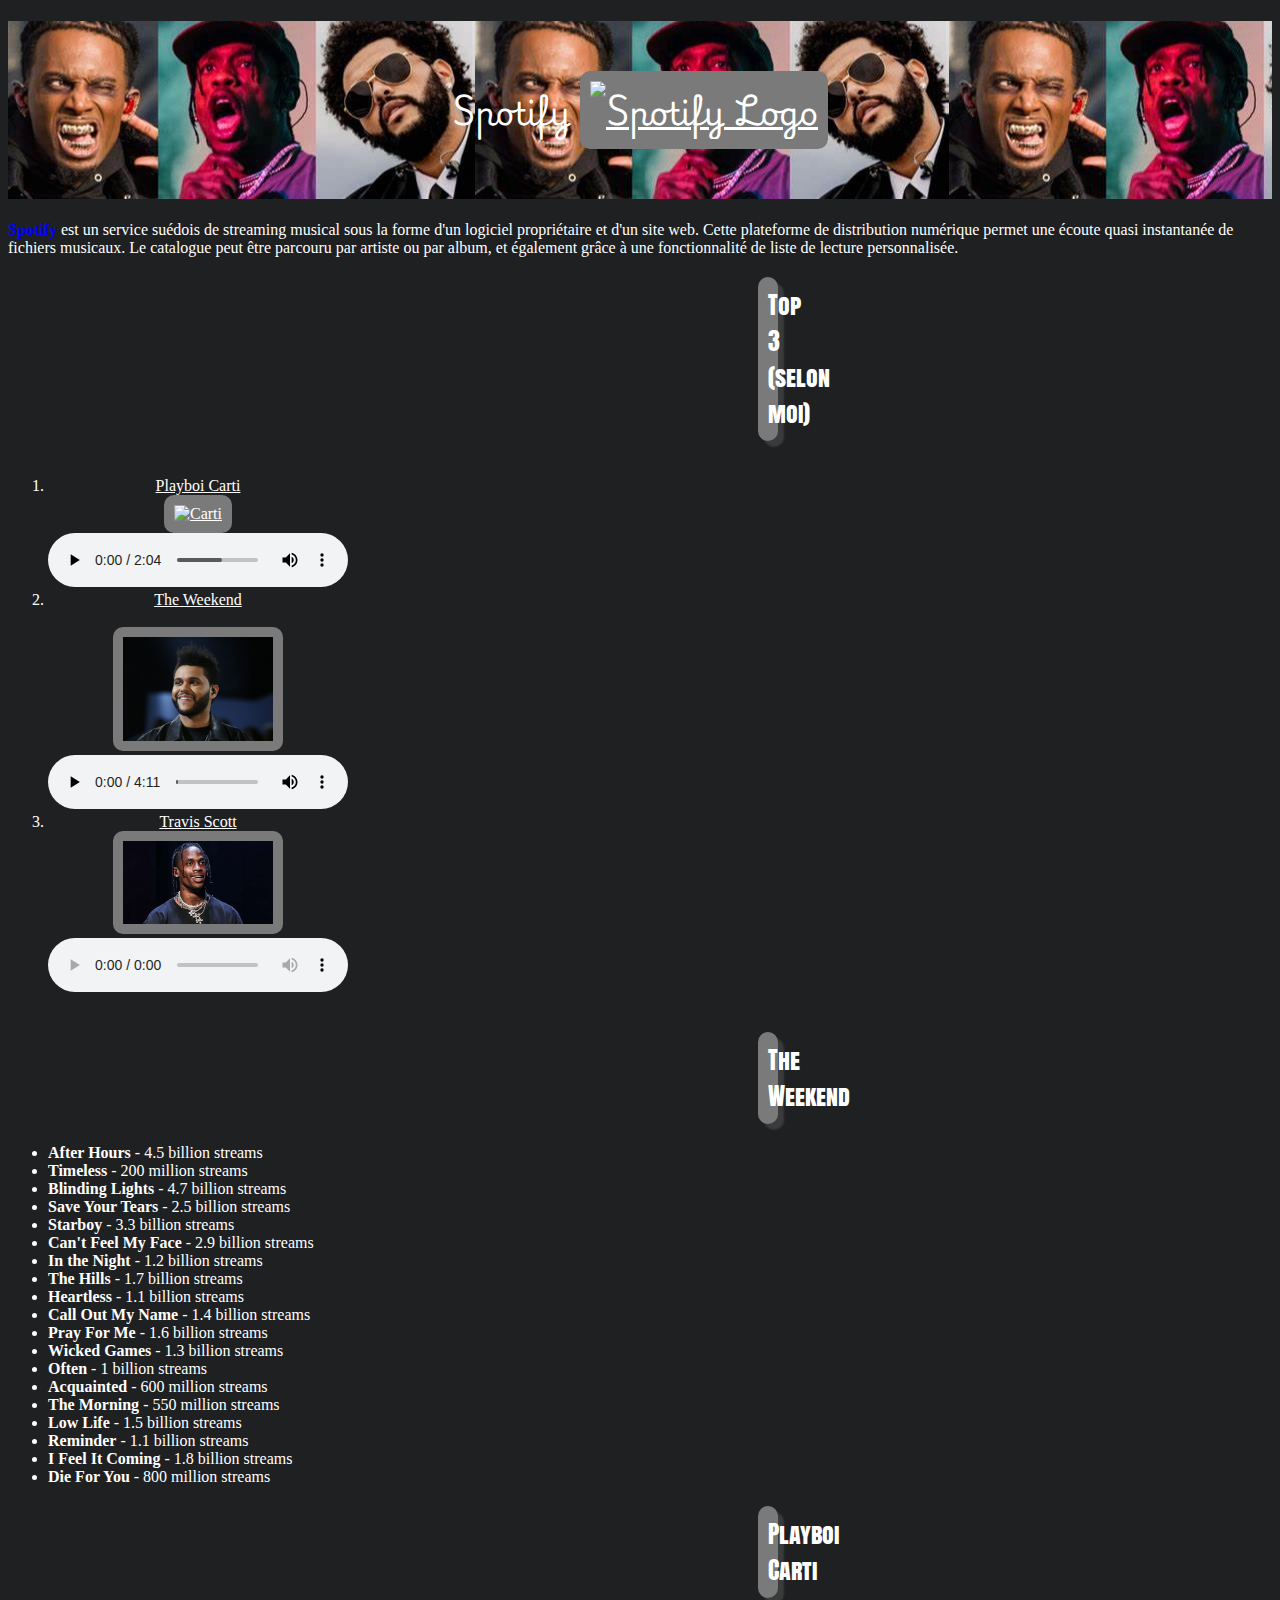
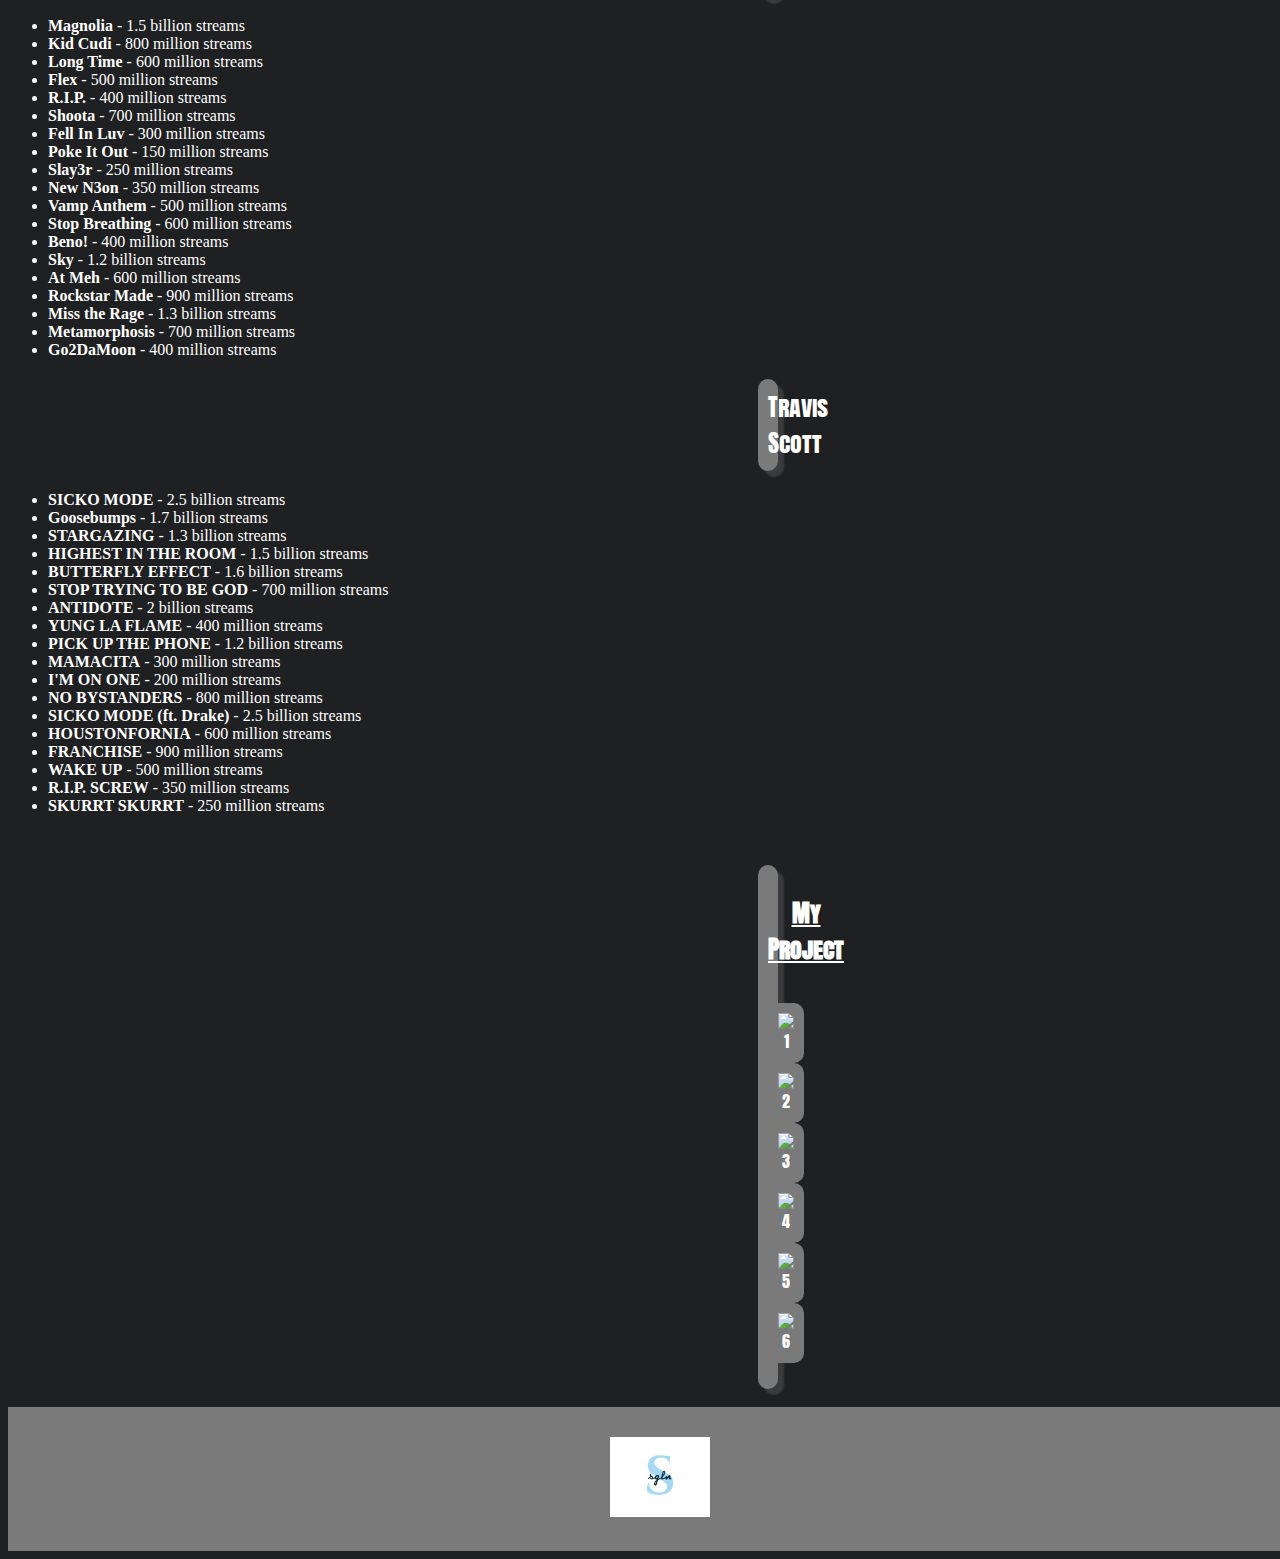
==== SITE/index.html @ 0bac0e94 "Add files via upload" ====
<!DOCTYPE html>
<html lang="fr">
<head>
    <meta charset="utf-8">
    <title>Accueil - I AM MUSIC</title>
    <link rel="stylesheet" href="style.css">
</head>
<body>
    <header>
        <h1 class="Centertxt playwrite">
            Spotify <a href="https://open.spotify.com/intl-fr">
                <img src="images/SPOT.svg" width="20" alt="Spotify Logo">
            </a>
        </h1>
    </header>

    <p>
        <span class="blue"><strong>Spotify</strong></span> est un service suédois de streaming musical sous la forme d'un logiciel propriétaire et d'un site web. Cette plateforme de distribution numérique permet une écoute quasi instantanée de fichiers musicaux. Le catalogue peut être parcouru par artiste ou par album, et également grâce à une fonctionnalité de liste de lecture personnalisée.
    </p>

    <h2 class="anton tborder Centertxt">Top 3 (selon moi)</h2>
    <div class="space">
        <ol>
            <li>
                <a href="index.html#Carti">Playboi Carti</a> <br>
                <a href="https://i.scdn.co/image/ab6761610000e5eb73d4facbd619ae025b5588c7">
                    <img class="iborder" alt="Carti" width="150" src="https://i.scdn.co/image/ab6761610000e5eb73d4facbd619ae025b5588c7">
                </a> <br>
                <audio controls>
                    <source src="Musique/Carti.mp3" type="audio/mpeg">
                </audio>
            </li>
            <li>
                <a href="index.html#Wknd">The Weekend</a> <br>
                <a href="Images/Weekday.jpeg"><br>
                    <img class="iborder" alt="Weekend" width="150" src="Images/Weekday.jpeg">
                </a><br>
                <audio controls>
                    <source src="Musique/Weekend.mp3" type="audio/mpeg">
                </audio>
            </li>
            <li>
                <a href="index.html#Scott">Travis Scott</a><br>
                <a href="Images/Tscott.jpg">
                    <img class="iborder" alt="Travis" width="150" src="Images/Tscott.jpg">
                </a><br>
                <audio controls>
                    <source src="Musique/Travis.mp3" type="audio/mpeg">
                </audio>
            </li>
        </ol>
    </div>

    <h2 class="anton tborder Centertxt" id="Wknd">The Weekend</h2>
    <ul>
        <li><span class="Streams">After Hours</span> - 4.5 billion streams</li>
        <li><span class="Streams">Timeless</span> - 200 million streams</li>
        <li><span class="Streams">Blinding Lights</span> - 4.7 billion streams</li>
        <li><span class="Streams">Save Your Tears</span> - 2.5 billion streams</li>
        <li><span class="Streams">Starboy</span> - 3.3 billion streams</li>
        <li><span class="Streams">Can't Feel My Face</span> - 2.9 billion streams</li>
        <li><span class="Streams">In the Night</span> - 1.2 billion streams</li>
        <li><span class="Streams">The Hills</span> - 1.7 billion streams</li>
        <li><span class="Streams">Heartless</span> - 1.1 billion streams</li>
        <li><span class="Streams">Call Out My Name</span> - 1.4 billion streams</li>
        <li><span class="Streams">Pray For Me</span> - 1.6 billion streams</li>
        <li><span class="Streams">Wicked Games</span> - 1.3 billion streams</li>
        <li><span class="Streams">Often</span> - 1 billion streams</li>
        <li><span class="Streams">Acquainted</span> - 600 million streams</li>
        <li><span class="Streams">The Morning</span> - 550 million streams</li>
        <li><span class="Streams">Low Life</span> - 1.5 billion streams</li>
        <li><span class="Streams">Reminder</span> - 1.1 billion streams</li>
        <li><span class="Streams">I Feel It Coming</span> - 1.8 billion streams</li>
        <li><span class="Streams">Die For You</span> - 800 million streams</li>
    </ul>

    <h2 class="anton tborder Centertxt" id="Carti">Playboi Carti</h2>
    <ul>
        <li><span class="Streams">Magnolia</span> - 1.5 billion streams</li>
        <li><span class="Streams">Kid Cudi</span> - 800 million streams</li>
        <li><span class="Streams">Long Time</span> - 600 million streams</li>
        <li><span class="Streams">Flex</span> - 500 million streams</li>
        <li><span class="Streams">R.I.P.</span> - 400 million streams</li>
        <li><span class="Streams">Shoota</span> - 700 million streams</li>
        <li><span class="Streams">Fell In Luv</span> - 300 million streams</li>
        <li><span class="Streams">Poke It Out</span> - 150 million streams</li>
        <li><span class="Streams">Slay3r</span> - 250 million streams</li>
        <li><span class="Streams">New N3on</span> - 350 million streams</li>
        <li><span class="Streams">Vamp Anthem</span> - 500 million streams</li>
        <li><span class="Streams">Stop Breathing</span> - 600 million streams</li>
        <li><span class="Streams">Beno!</span> - 400 million streams</li>
        <li><span class="Streams">Sky</span> - 1.2 billion streams</li>
        <li><span class="Streams">At Meh</span> - 600 million streams</li>
        <li><span class="Streams">Rockstar Made</span> - 900 million streams</li>
        <li><span class="Streams">Miss the Rage</span> - 1.3 billion streams</li>
        <li><span class="Streams">Metamorphosis</span> - 700 million streams</li>
        <li><span class="Streams">Go2DaMoon</span> - 400 million streams</li>
    </ul>

    <h2 class="anton tborder Centertxt" id="Scott">Travis Scott</h2>
    <ul>
        <li><span class="Streams">SICKO MODE</span> - 2.5 billion streams</li>
        <li><span class="Streams">Goosebumps</span> - 1.7 billion streams</li>
        <li><span class="Streams">STARGAZING</span> - 1.3 billion streams</li>
        <li><span class="Streams">HIGHEST IN THE ROOM</span> - 1.5 billion streams</li>
        <li><span class="Streams">BUTTERFLY EFFECT</span> - 1.6 billion streams</li>
        <li><span class="Streams">STOP TRYING TO BE GOD</span> - 700 million streams</li>
        <li><span class="Streams">ANTIDOTE</span> - 2 billion streams</li>
        <li><span class="Streams">YUNG LA FLAME</span> - 400 million streams</li>
        <li><span class="Streams">PICK UP THE PHONE</span> - 1.2 billion streams</li>
        <li><span class="Streams">MAMACITA</span> - 300 million streams</li>
        <li><span class="Streams">I'M ON ONE</span> - 200 million streams</li>
        <li><span class="Streams">NO BYSTANDERS</span> - 800 million streams</li>
        <li><span class="Streams">SICKO MODE (ft. Drake)</span> - 2.5 billion streams</li>
        <li><span class="Streams">HOUSTONFORNIA</span> - 600 million streams</li>
        <li><span class="Streams">FRANCHISE</span> - 900 million streams</li>
        <li><span class="Streams">WAKE UP</span> - 500 million streams</li>
        <li><span class="Streams">R.I.P. SCREW</span> - 350 million streams</li>
        <li><span class="Streams">SKURRT SKURRT</span> - 250 million streams</li>
    </ul>

    <br>
    <p>
    <div class="space Centertxt anton tborder">
        <h2 class="Centertxt"><a href="SS1/Photos.html">My Project</a></h2>
        <p>
            <img class="item" alt="1" src="images/projet1.jfif" width="150">
            <img class="item" alt="2" src="images/Image2.jpg" width="150">
            <img class="item" alt="3" src="images/Photo3.jpg" width="150">
            <img class="item" alt="4" src="images/Photo4.jpg" width="150">
            <img class="item" alt="5" src="images/Photo5.jpg" width="150">
            <img class="item" alt="6" src="images/Photo6.jpg" width="150">
        </p>
    </div>
    <br>

    <footer>
        <abbr title="Sous-Page">
            <a href="SS1/demo.html">
                <img class="aborder" alt="logo" src="Images/Logo.png" width="100">
            </a>
        </abbr>
    </footer>
</body>
</html>
---- SITE/style.css ----
@import url('https://fonts.googleapis.com/css2?family=Anton+SC&family=Playwrite+HU:wght@100..400&display=swap');
body {
	background-color :#1f2022;

}

h1, h2, p, ul, ol,a, td, tr, label, fieldset ,.white {
	color: white;
}

.tborder {
	border: 10px;
	background-color :#7A7A7A;
	border-radius: 10px;
	padding: 10px;
	box-shadow: 6px 6px 2px rgba(85, 85,85, 0.5);
	margin-left: 750px;
	margin-right: 750px;
}
img {
	border: 10px;
	background-color : #7A7A7A;
	border-radius: 10px;
	padding: 10px;

}


h1 {
	background-image : url(Images/background1.jfif);
	padding: 50px;
	background-position: cover;
	background-attachment: fixed;

}

.playwrite {
  font-family: "Playwrite HU", cursive;
  font-weight: 400;
  font-style: normal;
}
.anton {
  font-family: "Anton SC", sans-serif;
  font-weight: 400;
  font-style: normal;
}

.blue {
    color: blue;
}

.Centertxt {
	text-align: center;
}

.Streams {
	font-weight:800;
	font-size: 1,5em;
}

a:hover {
	opacity: 0.5;
	color: red;
}

a:focus{
	background-color: white;
	color: red;
}

footer {
    background-color: #7A7A7A;/* Fond grise */
    color: white; /* Texte en blanc */
    text-align: center; /* Centrer le txt */
    padding: 20px; /* Padding pour les espace */
    position: ; /* Pour que ca reste */
    bottom: 0;
    width: 100%;
}

.space {
	display: flex;
	text-align: center;
    display: flex;
    flex-wrap: wrap; /* Permet l'image d'aller en plusieurs colonne  */
    gap: 0; /* Ensures no space between images */
}

.item img {
  padding: 10px;
  margin: 5px;
  background-color: grey;
  text-align: center;
}

.grid {
  display: grid;
  text-align: center;
  grid-template-columns: repeat(3, 1fr);  /* 3 equal columns */
  grid-template-rows: repeat(3, 1fr);    /* 3 equal rows */
  gap: 10px;  /* Optional: adds space between the photos */
}

.grid img {
	object-fit: cover;
	width: 150px;
	height: 150px;
}

.Centertxt table {
		margin: auto;
		border: 1px white; 
		border-collapse: collapse;

}
td {
	border: 3px solid white;
	padding: 15px;
}

fieldset{
	margin-left: 150px;
	margin-right: 200px;
	background-color:  #6C6C6C;
}
legend {
  background-color: #6C6C6C;
  border: 2px solid black;
  border-radius: 6px;
  padding: 4px;
}
@media screen (max-width: 1024){
}







}
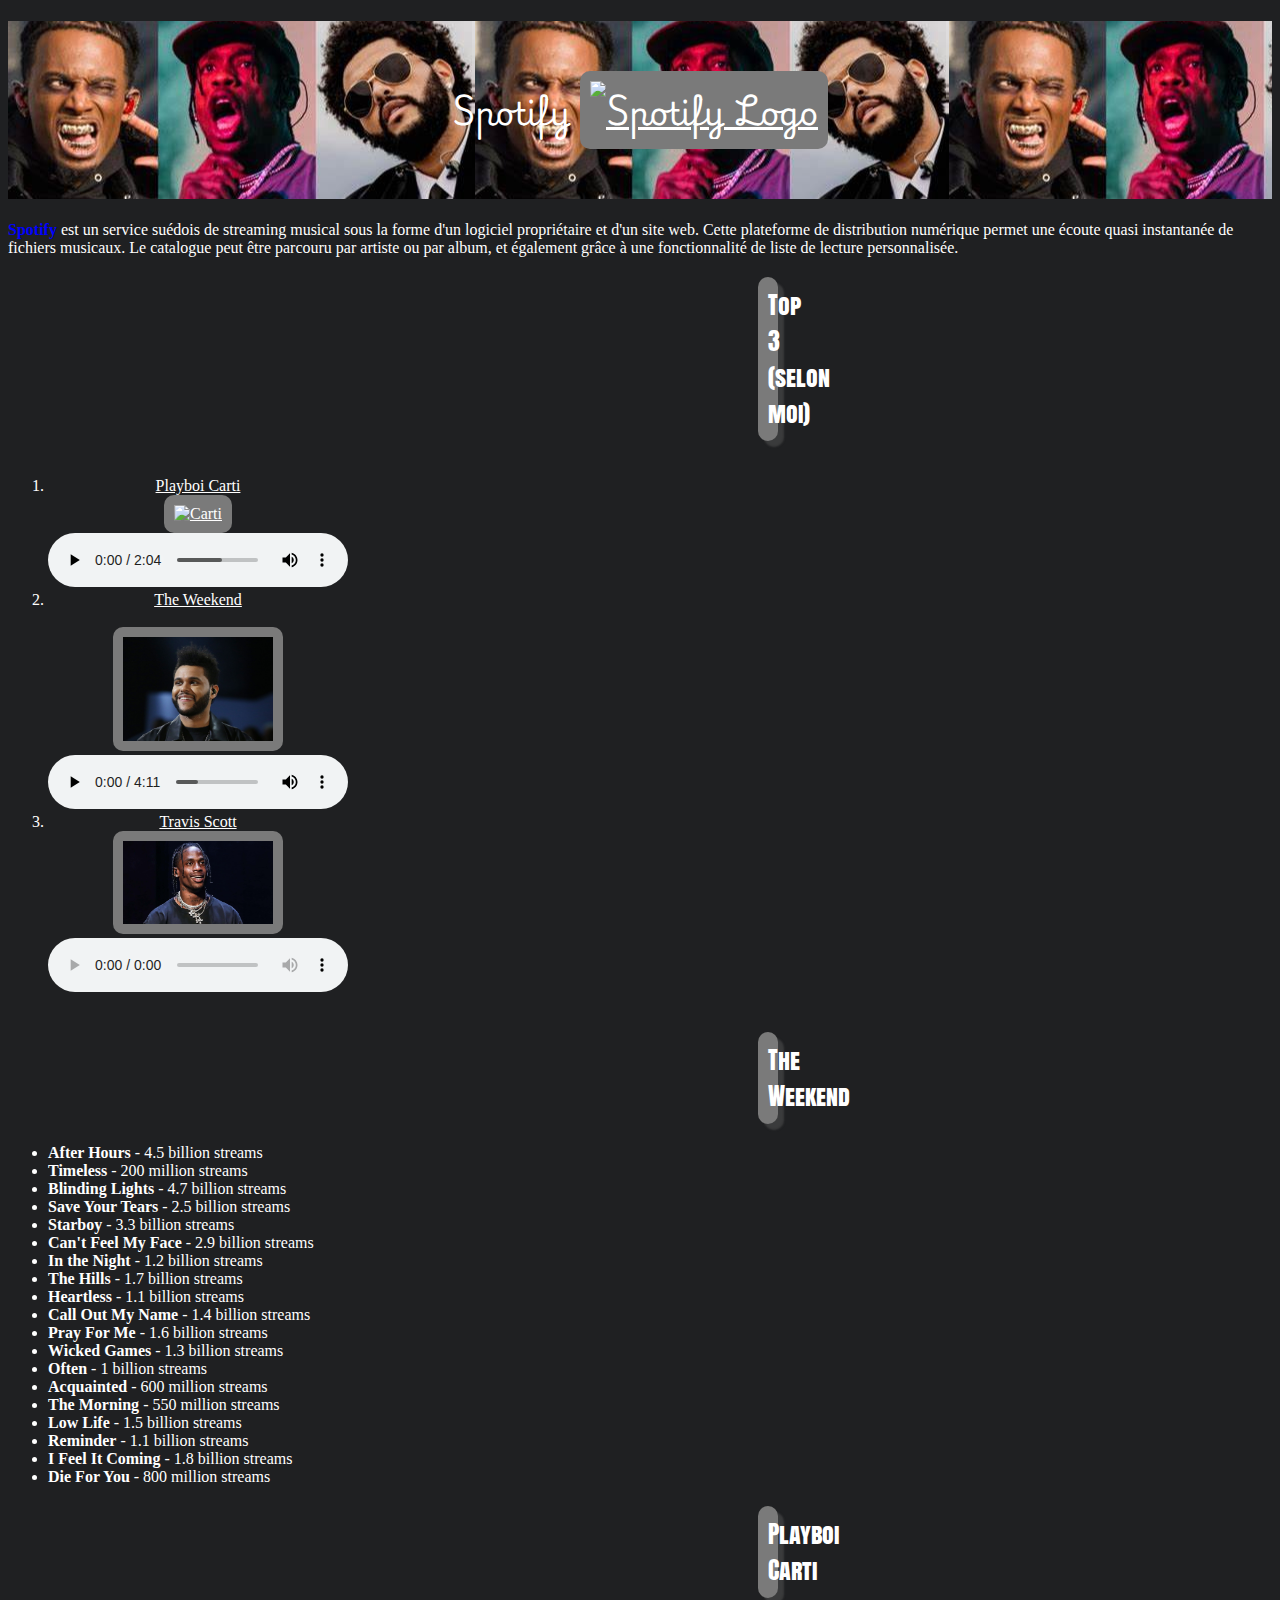
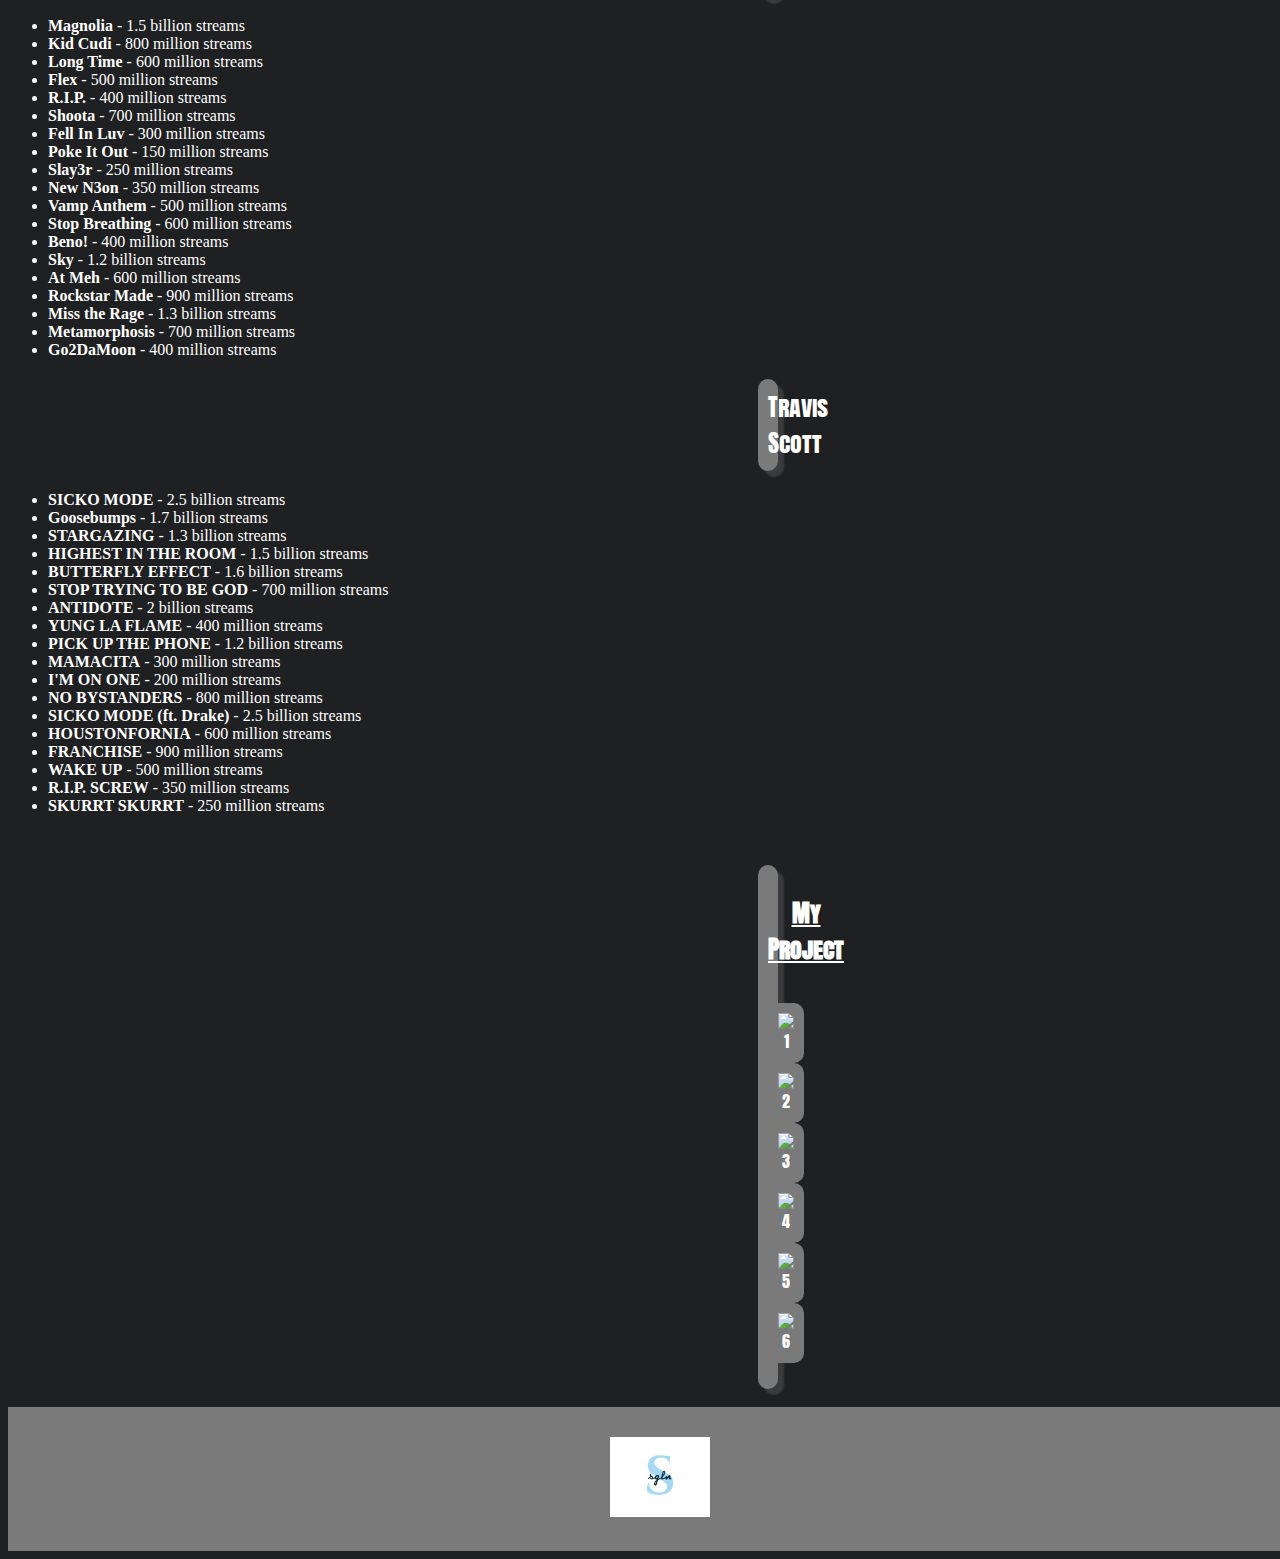
==== commit a5229b66: "Update index.html" ====
--- a/SITE/index.html
+++ b/SITE/index.html
@@ -136,7 +136,7 @@
 
     <footer>
         <abbr title="Sous-Page">
-            <a href="SS1/demo.html">
+            <a href="SS1/Demo.html">
                 <img class="aborder" alt="logo" src="Images/Logo.png" width="100">
             </a>
         </abbr>
